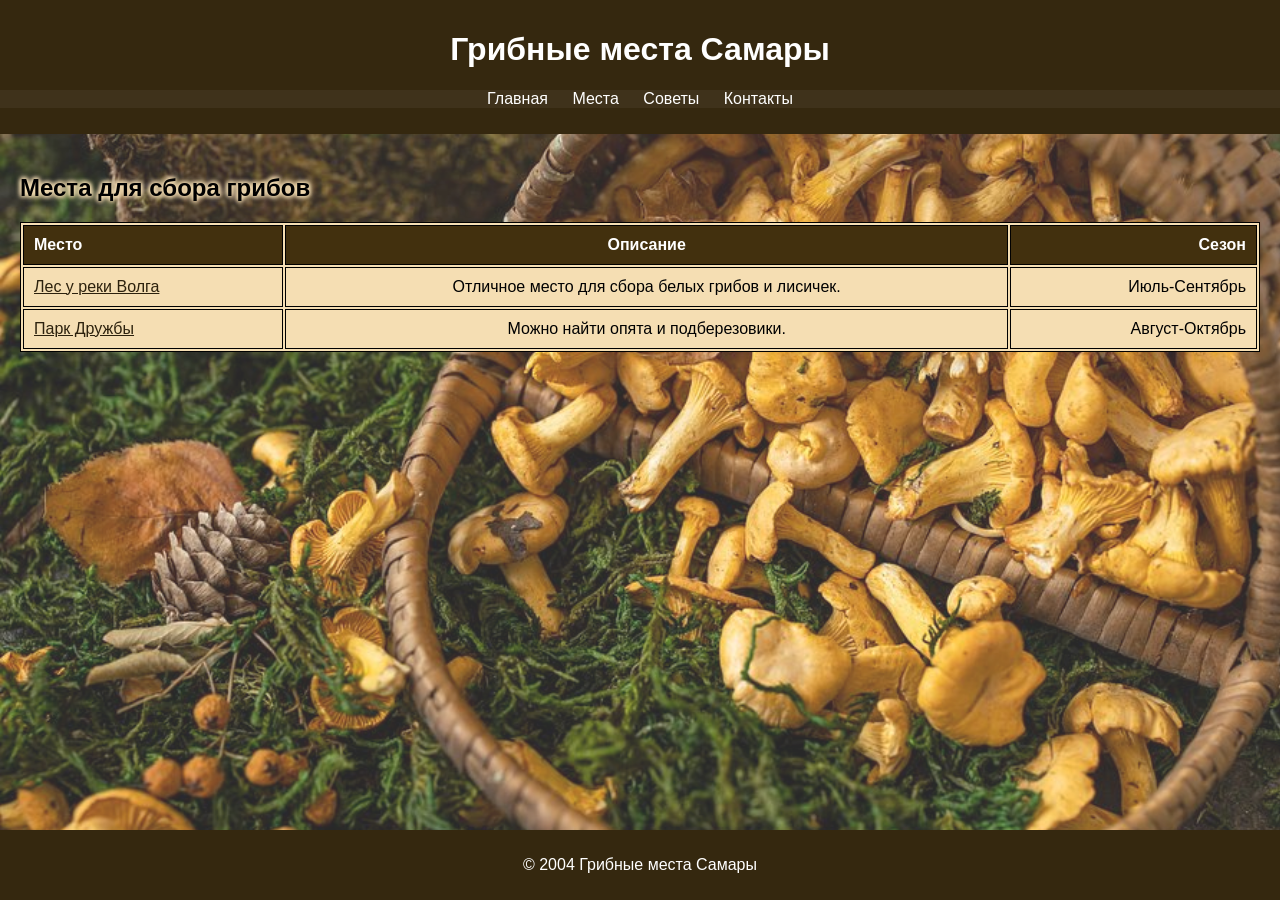
==== lab4/places.html @ 825a6801 "Добавил папку lab4 и скопировал в неё файлы из лабораторной работы 2" ====
<!DOCTYPE html>
<html lang="ru">
<head>
    <meta charset="UTF-8">
    <meta name="viewport" content="width=device-width, initial-scale=1.0">
    <title>Места для сбора грибов</title>
    <link rel="stylesheet" href="styles.css">
</head>
<body>
    <header>
        <h1>Грибные места Самары</h1>
        <nav>
            <ul>
                <li><a href="index.html">Главная</a></li>
                <li><a href="places.html">Места</a></li>
                <li><a href="tips.html">Советы</a></li>
                <li><a href="contact.html">Контакты</a></li>
            </ul>
        </nav>
    </header>
    <main>
        <h2>Места для сбора грибов</h2>
        <table>
            <tr>
                <th>Место</th>
                <th>Описание</th>
                <th>Сезон</th>
            </tr>
            <tr>
                <td><a href="https://maps.app.goo.gl/NgyWSykUx2n2WdAGA" target="_blank">Лес у реки Волга</a></td>
                <td>Отличное место для сбора белых грибов и лисичек.</td>
                <td>Июль-Сентябрь</td>
            </tr>
            <tr>
                <td><a href="https://maps.app.goo.gl/evwAxLiMTYpwYQLSA" target="_blank">Парк Дружбы</a></td>
                <td>Можно найти опята и подберезовики.</td>
                <td>Август-Октябрь</td>
            </tr>
        </table>
    </main>
    <footer>
        <p>&copy; 2004 Грибные места Самары</p>
    </footer>
</body>
</html>
---- lab4/styles.css ----
body {
    font-family: Arial, sans-serif;
    margin: 0;
    padding: 0;
    background-color: #f4f4f42a;
	background-image: url('images/background.jpg');
	background-repeat: no-repeat;
	background-size: cover;
	background-blend-mode: lighten;
	background-attachment: fixed; /* Фиксирует фон */
    min-height: 100vh; /* Убедитесь, что фон занимает всю высоту экрана */
	display: flex; 
	flex-direction: column;
}

header {
    background-color: #35280f;
    color: #fff;
    padding: 10px 0;
    text-align: center;
}

nav ul {
    list-style-type: none;
    padding: 0;
    background-color: #3f321b;
    text-align: center;
}

nav ul li {
    display: inline;
    margin: 0 10px;
}

nav ul li a {
    color: #fff;
    text-decoration: none;
}

main {
    padding: 20px;
    padding-bottom: 80px; /* Добавляем отступ внизу для футера */
	flex: 1;
}

footer {
    background-color: #35280f;
    color: #fff;
    text-align: center;
    padding: 10px 0;
    position: static;
    width: 100%;
    bottom: 0;
}

table {
    width: 100%;
	background-color: wheat;

}

table, th, td {
    border: 1px solid black;
}

th, td {
    padding: 10px;
    text-align: left;
}

th {
    background-color: #42300e;
    color: #fff;
}

th:nth-child(1), td:nth-child(1) {
	text-align: left;
}
th:nth-child(2), td:nth-child(2) {
	text-align: center;
}
th:nth-child(3), td:nth-child(3) {
	text-align: right;
}

.onbackground {
	background-color: wheat;
	background-clip:padding-box;
	border: double #42300e;
	border-radius: 30px;
	border-width: 10px;
}

#mainpic {
	display: block;
	margin: 0 auto;
	padding-bottom: 20px;
	width: 40%;
}

h2 {
	text-shadow:      
				-1px -1px 5px wheat,
                1px -1px 5px wheat,
                -1px 1px 5px wheat,
                1px 1px 5px wheat;
}

a {
	color: #2c210d;
}

/* Стили для списков */
main ul {
    list-style-type: none;
    padding: 0;
}

main ul li {
    background-color: wheat;
    margin: 10px 0;
    padding: 10px;
    border-radius: 4px;
    box-shadow: 0 2px 4px rgba(0, 0, 0, 0.1);
}

main ul li::before {
    content: "•";
    color: #42300e;
    font-weight: bold;
    display: inline-block;
    width: 1em;
    margin-left: -1em;
}
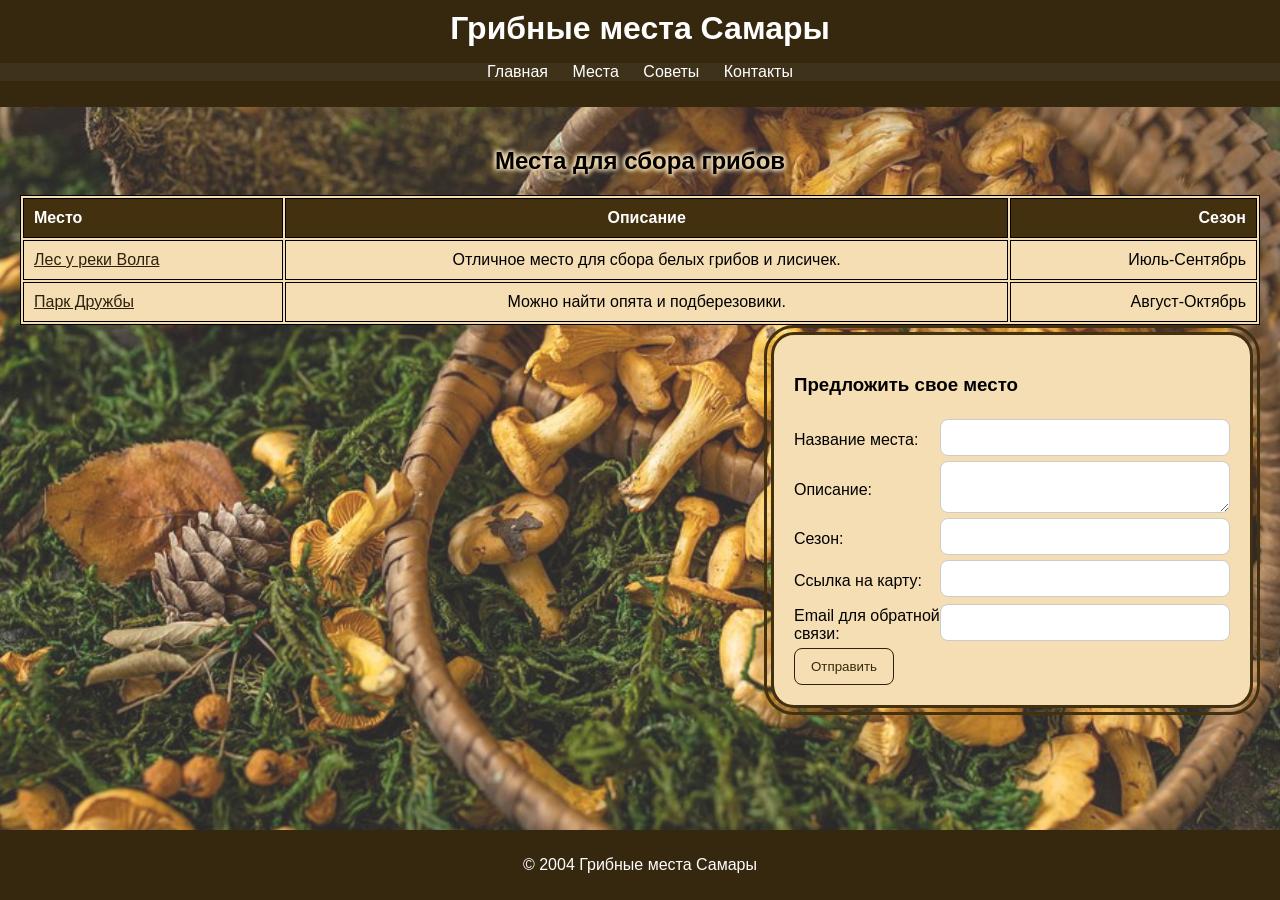
==== commit 4ebd4996: "Добавил форму" ====
--- a/lab4/places.html
+++ b/lab4/places.html
@@ -37,6 +37,32 @@
                 <td>Август-Октябрь</td>
             </tr>
         </table>
+		<div id="suggestion" class="onbackground">
+            <form action="/api" method="post">
+                <h3>Предложить свое место</h3>
+                <div>
+                    <label for="place-name">Название места:</label>
+                    <input type="text" id="place-name" name="place-name" required>
+                </div>
+                <div>
+                    <label for="description">Описание:</label>
+                    <textarea id="description" name="description" required></textarea>
+                </div>
+                <div>
+                    <label for="season">Сезон:</label>
+                    <input type="text" id="season" name="season" required>
+                </div>
+                <div>
+                    <label for="map-link">Ссылка на карту:</label>
+                    <input type="url" id="map-link" name="map-link" required>
+                </div>
+                <div>
+                    <label for="email">Email для обратной связи:</label>
+                    <input type="email" id="email" name="email" required>
+                </div>
+                <button type="submit">Отправить</button>
+            </form>
+		</div>
     </main>
     <footer>
         <p>&copy; 2004 Грибные места Самары</p>
--- a/lab4/styles.css
+++ b/lab4/styles.css
@@ -7,8 +7,8 @@
 	background-repeat: no-repeat;
 	background-size: cover;
 	background-blend-mode: lighten;
-	background-attachment: fixed; /* Фиксирует фон */
-    min-height: 100vh; /* Убедитесь, что фон занимает всю высоту экрана */
+	background-attachment: fixed;
+    min-height: 100vh;
 	display: flex; 
 	flex-direction: column;
 }
@@ -18,6 +18,10 @@
     color: #fff;
     padding: 10px 0;
     text-align: center;
+}
+
+header h1 {
+	margin: 0;
 }
 
 nav ul {
@@ -39,8 +43,11 @@
 
 main {
     padding: 20px;
-    padding-bottom: 80px; /* Добавляем отступ внизу для футера */
+    padding-bottom: 80px;
 	flex: 1;
+	display: flex;
+	flex-direction: column;
+	align-items: center;
 }
 
 footer {
@@ -89,13 +96,9 @@
 	border: double #42300e;
 	border-radius: 30px;
 	border-width: 10px;
-}
-
-#mainpic {
-	display: block;
-	margin: 0 auto;
-	padding-bottom: 20px;
-	width: 40%;
+	padding: 20px;
+	width: 100%;
+	box-sizing: border-box;
 }
 
 h2 {
@@ -130,5 +133,105 @@
     font-weight: bold;
     display: inline-block;
     width: 1em;
-    margin-left: -1em;
+    margin-left: 1em;
+}
+
+.tips li {
+	transition: transform 0.2s ease-in-out;
+}
+
+.tips li:hover {
+	transform: scale(1.05);
+}
+
+#indexpage .gallery {
+	display: grid;
+	grid-template-columns: repeat(8, 1fr);
+	grid-template-rows:  repeat(auto-fit, 1fr);
+	row-gap: 0px;
+	column-gap: 0px;
+	align-items: center;
+	justify-items: center;
+}
+
+#indexpage .gallery img {
+	width: 100%;
+	height: 100%;
+}
+
+#indexpage .gallery #mainpic {
+	width: 100%;
+	height: 100%;
+	grid-area: 3 / 3 / 7 / 7;
+}
+
+#indexpage {
+	display: grid;
+	grid-template-columns: auto;
+	grid-template-rows: auto auto auto;
+	align-items: center;
+	justify-items: center;
+}
+
+#indexpage header {
+	grid-row: 1;
+	grid-column: 1;
+	align-self: self-start;
+	width: 100%;
+}
+
+#indexpage main {
+	grid-row: 2;
+	grid-column: 1;
+	align-self: self-start;
+}
+
+#indexpage footer {
+	grid-row: 3;
+	grid-column: 1;
+	align-self: self-end;
+}
+
+.onbackground form {
+	display: flex;
+	flex-direction: column;
+	align-items: flex-start;
+}
+.onbackground form label {
+	margin-top: 10px;
+	width: 150px;
+}
+.onbackground form input,
+.onbackground form textarea,
+.onbackground form button {
+	width: calc(100% - 160px);
+	margin-top: 5px;
+	padding: 10px;
+	border-radius: 8px;
+	border: 1px solid #ccc;
+	color: #35280f;
+}
+
+
+.onbackground form button {
+	background-color: #f5deb3;
+	cursor: pointer;
+	width: 100px;
+	border-color: #2c210d;
+}
+
+.onbackground form button:hover {
+	background-color:#dbc08e;
+}
+
+.onbackground form div {
+	display: flex;
+	align-items: center;
+	width: 100%;
+}
+
+#suggestion {
+	width: 40%;
+	min-width: 350px;
+	align-self: flex-end;
 }
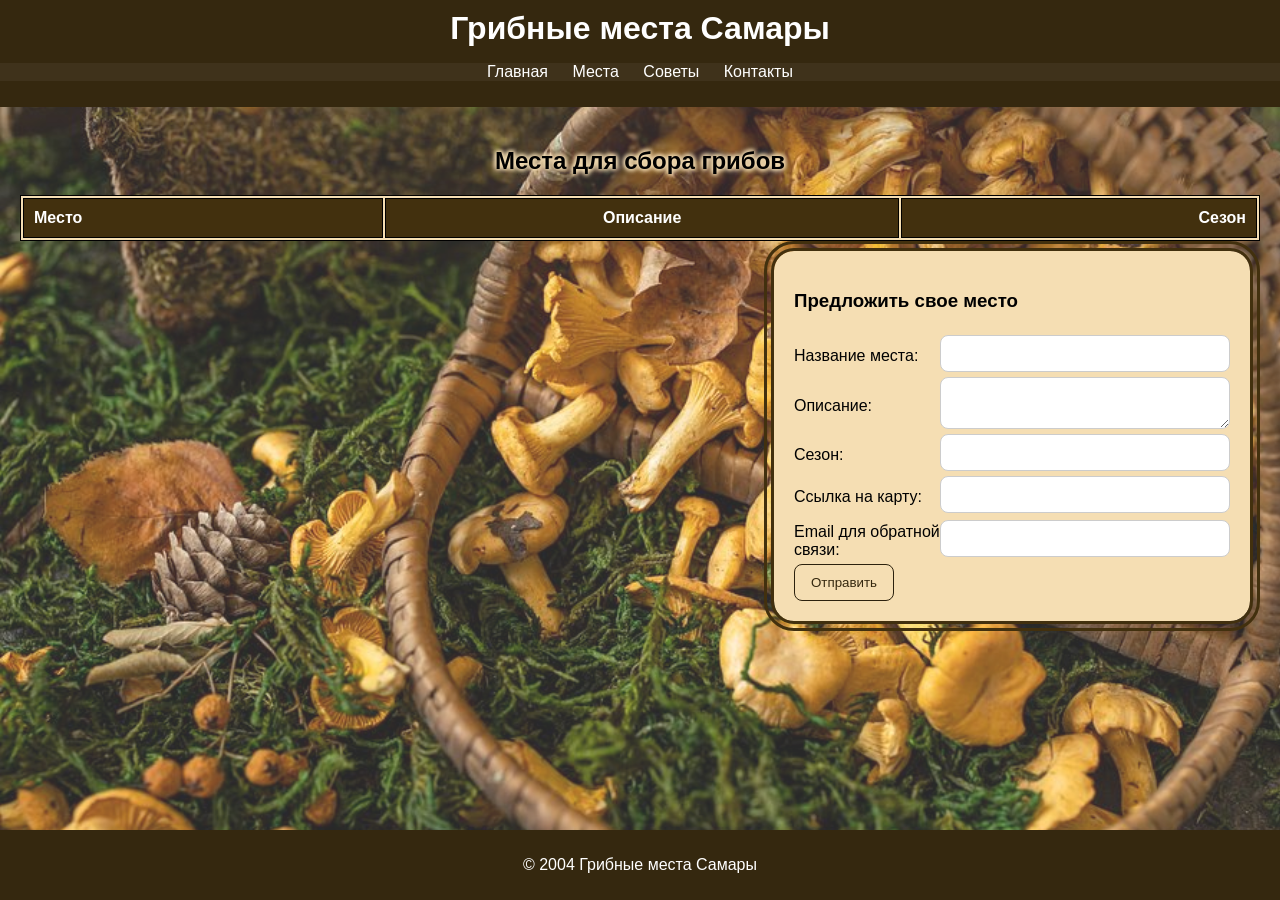
==== commit 8a193c29: "Добавил загрузку данных с сервера" ====
--- a/lab4/places.html
+++ b/lab4/places.html
@@ -20,21 +20,11 @@
     </header>
     <main>
         <h2>Места для сбора грибов</h2>
-        <table>
+        <table id="mushroom-places-table">
             <tr>
                 <th>Место</th>
                 <th>Описание</th>
                 <th>Сезон</th>
-            </tr>
-            <tr>
-                <td><a href="https://maps.app.goo.gl/NgyWSykUx2n2WdAGA" target="_blank">Лес у реки Волга</a></td>
-                <td>Отличное место для сбора белых грибов и лисичек.</td>
-                <td>Июль-Сентябрь</td>
-            </tr>
-            <tr>
-                <td><a href="https://maps.app.goo.gl/evwAxLiMTYpwYQLSA" target="_blank">Парк Дружбы</a></td>
-                <td>Можно найти опята и подберезовики.</td>
-                <td>Август-Октябрь</td>
             </tr>
         </table>
 		<div id="suggestion" class="onbackground">
@@ -67,5 +57,6 @@
     <footer>
         <p>&copy; 2004 Грибные места Самары</p>
     </footer>
+	<script src="places.js"></script>
 </body>
 </html>
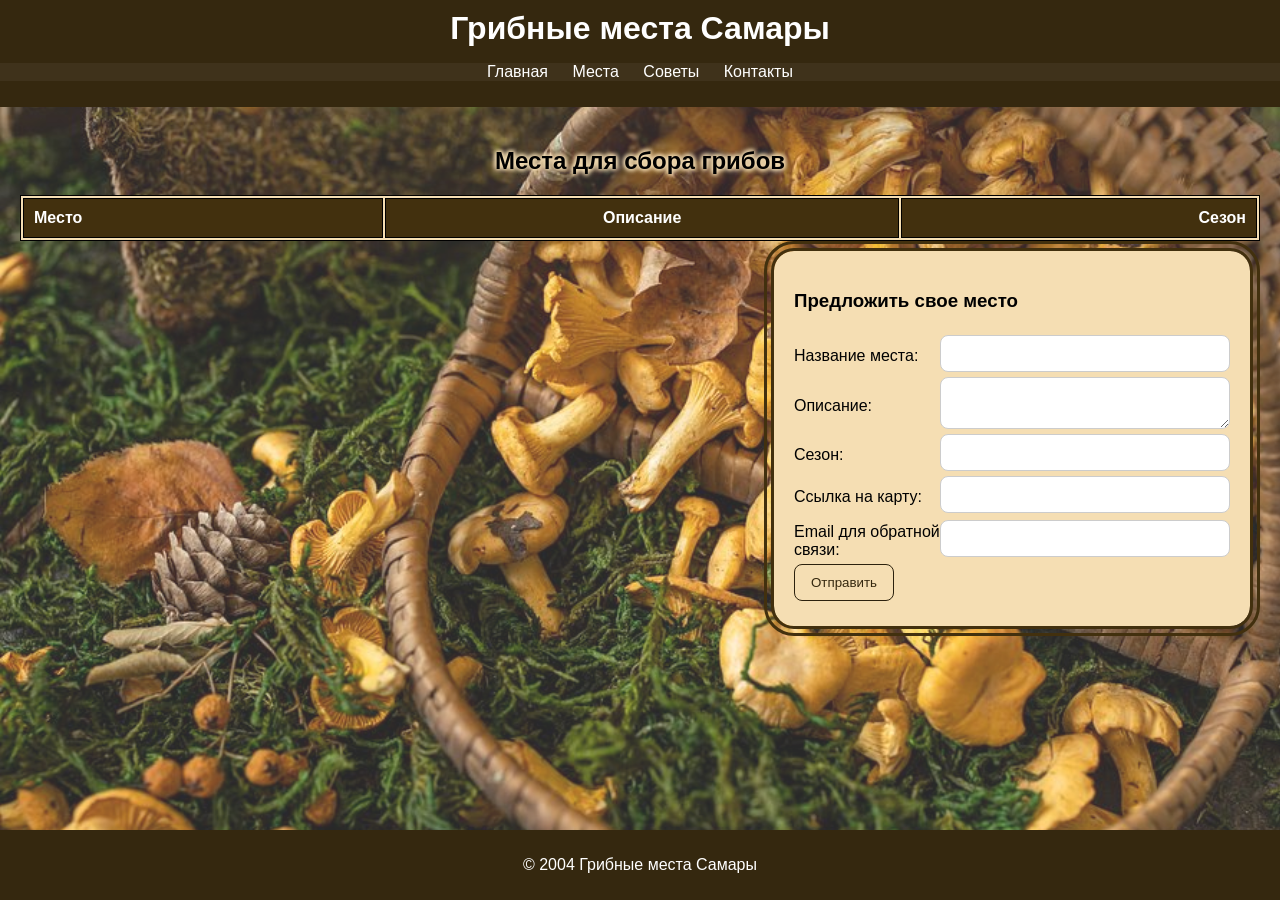
==== commit 53b0cf97: "Добавил проверки для формы" ====
--- a/lab4/places.html
+++ b/lab4/places.html
@@ -28,7 +28,7 @@
             </tr>
         </table>
 		<div id="suggestion" class="onbackground">
-            <form action="/api" method="post">
+            <form id="suggestion-form" action="" method="post">
                 <h3>Предложить свое место</h3>
                 <div>
                     <label for="place-name">Название места:</label>
@@ -51,6 +51,7 @@
                     <input type="email" id="email" name="email" required>
                 </div>
                 <button type="submit">Отправить</button>
+                <div class="error" id="form-error"></div>
             </form>
 		</div>
     </main>
@@ -58,5 +59,6 @@
         <p>&copy; 2004 Грибные места Самары</p>
     </footer>
 	<script src="places.js"></script>
+	<script src="suggestion.js"></script>
 </body>
 </html>
--- a/lab4/styles.css
+++ b/lab4/styles.css
@@ -197,10 +197,12 @@
 	flex-direction: column;
 	align-items: flex-start;
 }
+
 .onbackground form label {
 	margin-top: 10px;
 	width: 150px;
 }
+
 .onbackground form input,
 .onbackground form textarea,
 .onbackground form button {
@@ -234,4 +236,16 @@
 	width: 40%;
 	min-width: 350px;
 	align-self: flex-end;
+}
+
+.error {
+	color: red;
+	font-size: 12px;
+	margin-top: 5px;
+}
+
+.onbackground form input.invalid,
+.onbackground form textarea.invalid,
+.onbackground form button.invalid {
+    border-color: red;
 }
